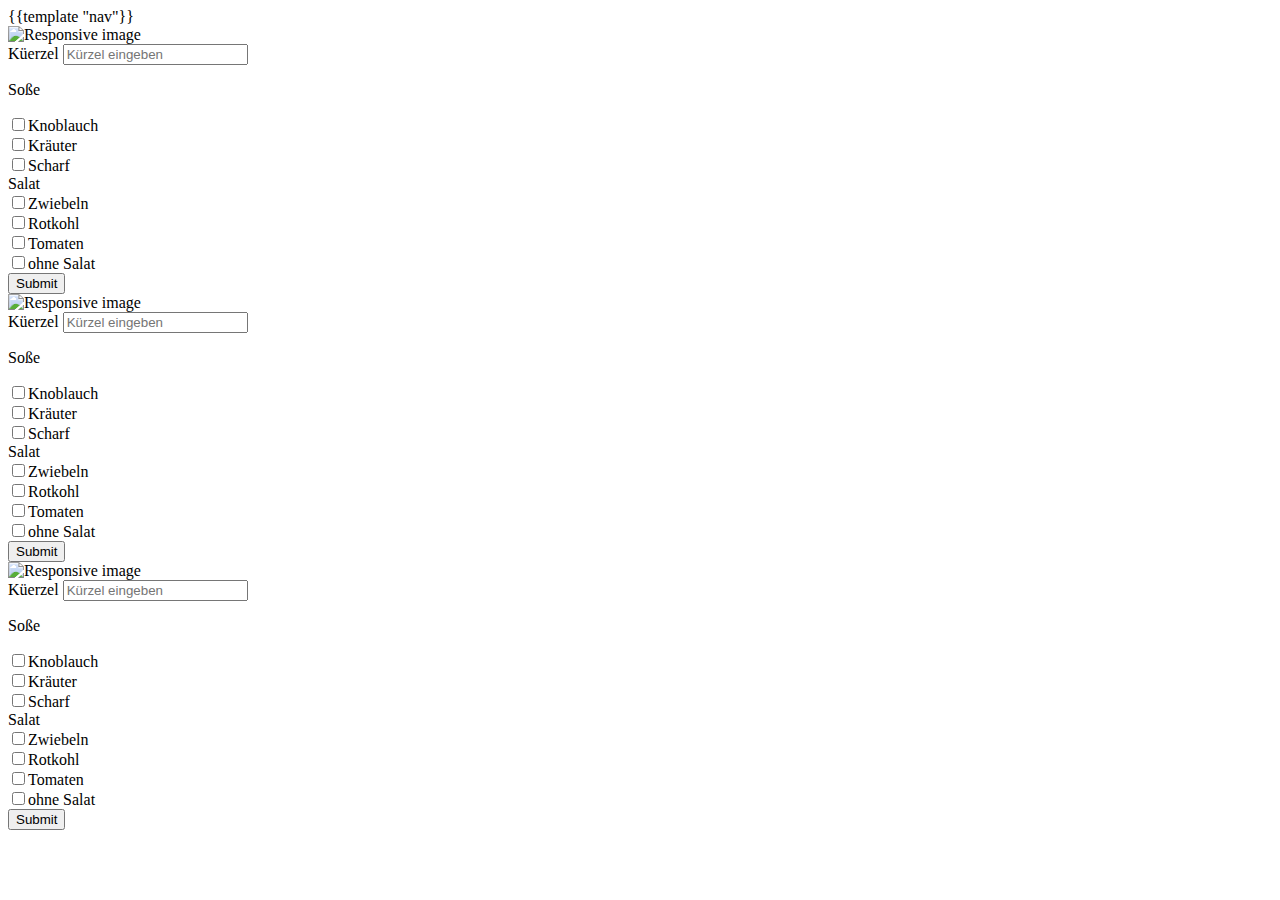
==== template/index.html @ f53cb4c7 "new background color" ====
<!DOCTYPE html>
<html>

<head>
    <title>Doener-Board</title>
    <!-- Required meta tags -->
    <meta charset="utf-8">
    <meta name="viewport" content="width=device-width, initial-scale=1, shrink-to-fit=no">

    <!-- Bootstrap CSS -->
    <link rel="stylesheet" href="https://maxcdn.bootstrapcdn.com/bootstrap/4.0.0-beta.2/css/bootstrap.min.css" integrity="sha384-PsH8R72JQ3SOdhVi3uxftmaW6Vc51MKb0q5P2rRUpPvrszuE4W1povHYgTpBfshb"
        crossorigin="anonymous">
    <link href="css/index.css" rel="stylesheet">
</head>

<body>
    {{template "nav"}}
    <div id="mgtop" class="container-fluid">
        <div class=row>
            <div class="col-sm-12 col-md-12 col-lg-4">
                <img src="images/01.jpg" class="img-fluid" alt="Responsive image" data-toggle="collapse" href="#collapsedoener" aria-expanded="false"
                    aria-controls="collapsedoener">
                <div class="collapse" id="collapsedoener">
                    <form action="/api">
                        <label for="text-input">Küerzel</label>
                        <input type="text" class="form-control" name="kuerzel" placeholder="Kürzel eingeben">
                        <p>Soße</p>
                        <input type="checkbox" name="sosse1" value="Knoblauch">Knoblauch
                        <br>
                        <input type="checkbox" name="sosse2" value="Kraeuter">Kräuter
                        <br>
                        <input type="checkbox" name="sosse3" value="Scharf">Scharf
                        <br>
                        <a>Salat</a>
                        <br>
                        <input type="checkbox" name="salat1" value="Zwiebeln">Zwiebeln
                        <br>
                        <input type="checkbox" name="salat2" value="Rotkohl">Rotkohl
                        <br>
                        <input type="checkbox" name="salat3" value="Tomaten">Tomaten
                        <br>
                        <input type="checkbox" name="salat4" value="Ohne salat">ohne Salat
                        <br>
                        <input type="hidden" name="gericht" value="Doener">
                        <input type="submit" value="Submit">
                    </form>
                </div>
            </div>

            <div class="col-sm-12 col-md-12 col-lg-4">
                <img src="images/doener-box.jpg" class="img-fluid" alt="Responsive image" data-toggle="collapse" href="#collapsebox" aria-expanded="false"
                    aria-controls="collapsebox">
                <div class="collapse" id="collapsebox">
                    <form action="/api">
                        <label for="text-input">Küerzel</label>
                        <input type="text" class="form-control" name="kuerzel" placeholder="Kürzel eingeben">
                        <p>Soße</p>
                        <input type="checkbox" name="sosse1" value="Knoblauch">Knoblauch
                        <br>
                        <input type="checkbox" name="sosse2" value="Kraeuter">Kräuter
                        <br>
                        <input type="checkbox" name="sosse3" value="Scharf">Scharf
                        <br>
                        <a>Salat</a>
                        <br>
                        <input type="checkbox" name="salat1" value="Zwiebeln">Zwiebeln
                        <br>
                        <input type="checkbox" name="salat2" value="Rotkohl">Rotkohl
                        <br>
                        <input type="checkbox" name="salat3" value="Tomaten">Tomaten
                        <br>
                        <input type="checkbox" name="salat4" value="Ohne salat">ohne Salat
                        <br>
                        <input type="hidden" name="gericht" value="Doener Box">
                        <input type="submit" value="Submit">
                    </form>
                </div>
            </div>
            <div class="col-sm-12 col-md-12 col-lg-4">
                <img src="images/tuerkische-pizza.jpg" class="img-fluid" alt="Responsive image" data-toggle="collapse" href="#collapseExample2"
                    aria-expanded="false" aria-controls="collapseExample2">
                <div class="collapse" id="collapseExample2">
                    <form action="/api">
                        <label for="text-input">Küerzel</label>
                        <input type="text" class="form-control" name="kuerzel" placeholder="Kürzel eingeben">
                        <p>Soße</p>
                        <input type="checkbox" name="sosse1" value="Knoblauch">Knoblauch
                        <br>
                        <input type="checkbox" name="sosse2" value="Kraeuter">Kräuter
                        <br>
                        <input type="checkbox" name="sosse3" value="Scharf">Scharf
                        <br>
                        <a>Salat</a>
                        <br>

                        <input type="checkbox" name="salat1" value="Zwiebeln">Zwiebeln
                        <br>
                        <input type="checkbox" name="salat2" value="Rotkohl">Rotkohl
                        <br>
                        <input type="checkbox" name="salat3" value="Tomaten">Tomaten
                        <br>
                        <input type="checkbox" name="salat4" value="Ohne salat">ohne Salat
                        <br>
                        <input type="hidden" name="gericht" value="TuerkischePizza">
                        <input type="submit" value="Submit">
                    </form>
                </div>
            </div>

        </div>
    </div>
    <!-- Optional JavaScript -->
    <!-- jQuery first, then Popper.js, then Bootstrap JS -->
    <script src="https://code.jquery.com/jquery-3.2.1.slim.min.js" integrity="sha384-KJ3o2DKtIkvYIK3UENzmM7KCkRr/rE9/Qpg6aAZGJwFDMVNA/GpGFF93hXpG5KkN"
        crossorigin="anonymous"></script>
    <script src="https://cdnjs.cloudflare.com/ajax/libs/popper.js/1.12.3/umd/popper.min.js" integrity="sha384-vFJXuSJphROIrBnz7yo7oB41mKfc8JzQZiCq4NCceLEaO4IHwicKwpJf9c9IpFgh"
        crossorigin="anonymous"></script>
    <script src="https://maxcdn.bootstrapcdn.com/bootstrap/4.0.0-beta.2/js/bootstrap.min.js" integrity="sha384-alpBpkh1PFOepccYVYDB4do5UnbKysX5WZXm3XxPqe5iKTfUKjNkCk9SaVuEZflJ"
        crossorigin="anonymous"></script>
</body>

</html>
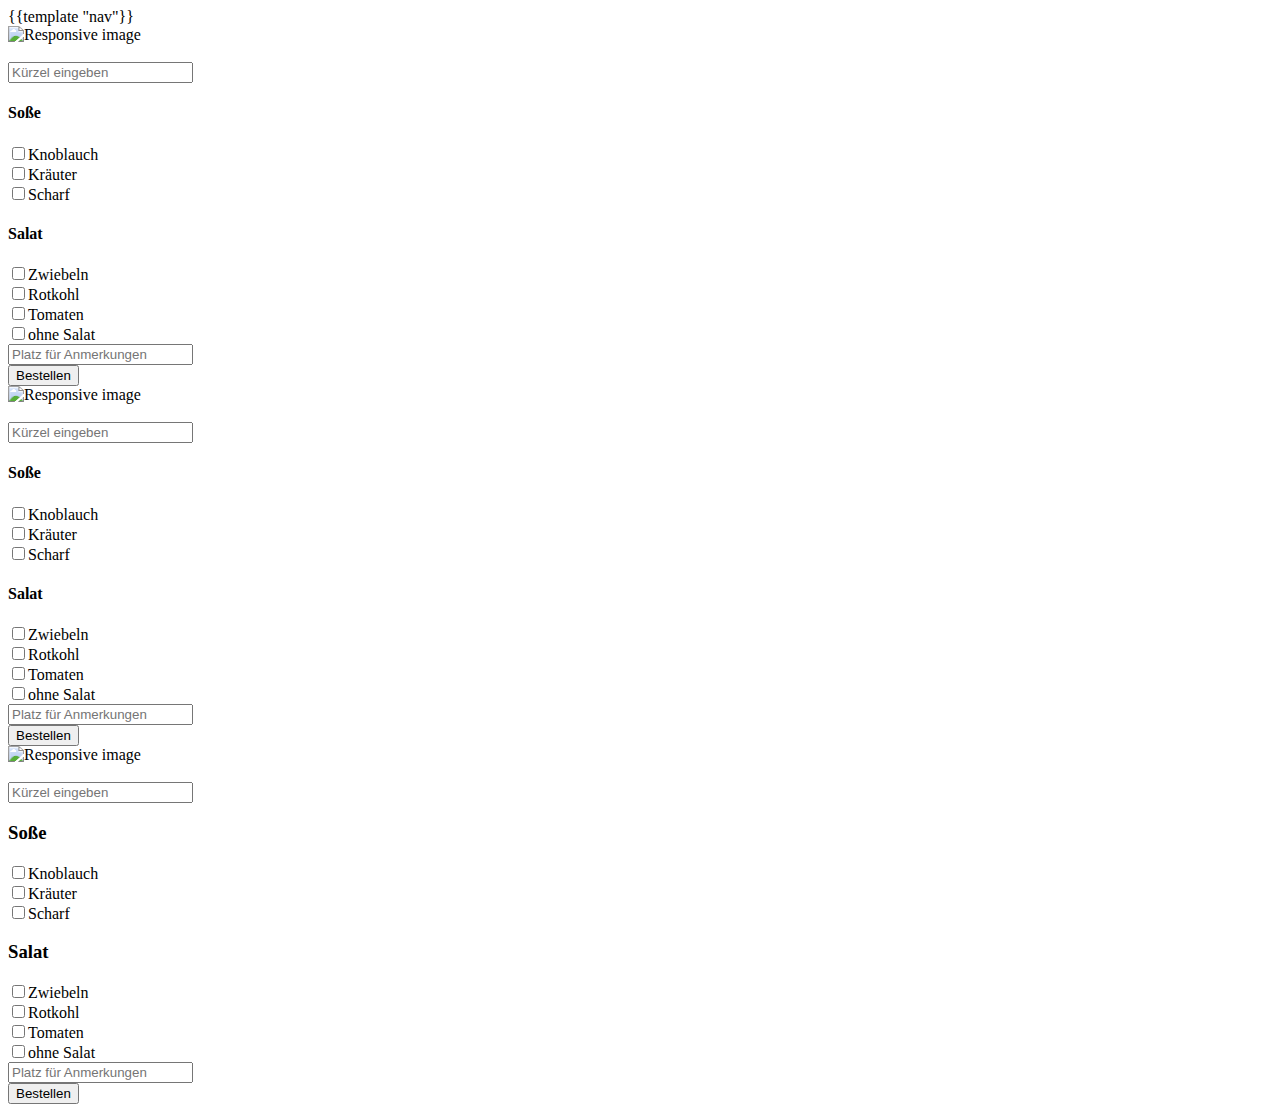
==== commit 7f3049b3: "Notiz Feld" ====
--- a/template/index.html
+++ b/template/index.html
@@ -22,17 +22,17 @@
                     aria-controls="collapsedoener">
                 <div class="collapse" id="collapsedoener">
                     <form action="/api">
-                        <label for="text-input">Küerzel</label>
+                        <br>
                         <input type="text" class="form-control" name="kuerzel" placeholder="Kürzel eingeben">
-                        <p>Soße</p>
+                        <br>
+                        <h4>Soße</h4>
                         <input type="checkbox" name="sosse1" value="Knoblauch">Knoblauch
                         <br>
                         <input type="checkbox" name="sosse2" value="Kraeuter">Kräuter
                         <br>
                         <input type="checkbox" name="sosse3" value="Scharf">Scharf
                         <br>
-                        <a>Salat</a>
-                        <br>
+                        <h4>Salat</h4>
                         <input type="checkbox" name="salat1" value="Zwiebeln">Zwiebeln
                         <br>
                         <input type="checkbox" name="salat2" value="Rotkohl">Rotkohl
@@ -41,8 +41,12 @@
                         <br>
                         <input type="checkbox" name="salat4" value="Ohne salat">ohne Salat
                         <br>
+                        <input type="text" class="form-control" name="anmerkung" placeholder="Platz für Anmerkungen">
                         <input type="hidden" name="gericht" value="Doener">
-                        <input type="submit" value="Submit">
+                        <input type="hidden" name="preis" value="3.50">
+                        <div class="text-center">
+                        <input class="btn btn-primary btn-lg" type="submit" value="Bestellen">
+                        </div>
                     </form>
                 </div>
             </div>
@@ -52,17 +56,17 @@
                     aria-controls="collapsebox">
                 <div class="collapse" id="collapsebox">
                     <form action="/api">
-                        <label for="text-input">Küerzel</label>
+                    <br>
                         <input type="text" class="form-control" name="kuerzel" placeholder="Kürzel eingeben">
-                        <p>Soße</p>
+                        <br>
+                        <h4>Soße</h4>
                         <input type="checkbox" name="sosse1" value="Knoblauch">Knoblauch
                         <br>
                         <input type="checkbox" name="sosse2" value="Kraeuter">Kräuter
                         <br>
                         <input type="checkbox" name="sosse3" value="Scharf">Scharf
                         <br>
-                        <a>Salat</a>
-                        <br>
+                        <h4>Salat</h4>
                         <input type="checkbox" name="salat1" value="Zwiebeln">Zwiebeln
                         <br>
                         <input type="checkbox" name="salat2" value="Rotkohl">Rotkohl
@@ -71,8 +75,12 @@
                         <br>
                         <input type="checkbox" name="salat4" value="Ohne salat">ohne Salat
                         <br>
+                        <input type="text" class="form-control" name="anmerkung" placeholder="Platz für Anmerkungen">
                         <input type="hidden" name="gericht" value="Doener Box">
-                        <input type="submit" value="Submit">
+                        <input type="hidden" name="preis" value="4.50">
+                        <div class="text-center">
+                        <input class="btn btn-primary btn-lg" type="submit" value="Bestellen">
+                        </div>
                     </form>
                 </div>
             </div>
@@ -81,18 +89,17 @@
                     aria-expanded="false" aria-controls="collapseExample2">
                 <div class="collapse" id="collapseExample2">
                     <form action="/api">
-                        <label for="text-input">Küerzel</label>
+                        <br>
                         <input type="text" class="form-control" name="kuerzel" placeholder="Kürzel eingeben">
-                        <p>Soße</p>
+                        <br>
+                        <h3>Soße</h3>
                         <input type="checkbox" name="sosse1" value="Knoblauch">Knoblauch
                         <br>
                         <input type="checkbox" name="sosse2" value="Kraeuter">Kräuter
                         <br>
                         <input type="checkbox" name="sosse3" value="Scharf">Scharf
                         <br>
-                        <a>Salat</a>
-                        <br>
-
+                        <h3>Salat</h3>
                         <input type="checkbox" name="salat1" value="Zwiebeln">Zwiebeln
                         <br>
                         <input type="checkbox" name="salat2" value="Rotkohl">Rotkohl
@@ -101,8 +108,12 @@
                         <br>
                         <input type="checkbox" name="salat4" value="Ohne salat">ohne Salat
                         <br>
-                        <input type="hidden" name="gericht" value="TuerkischePizza">
-                        <input type="submit" value="Submit">
+                        <input type="text" class="form-control" name="anmerkung" placeholder="Platz für Anmerkungen">
+                        <input type="hidden" name="gericht" value="Tuerkische Pizza">
+                        <input type="hidden" name="preis" value="4.50">
+                        <div class="text-center">
+                        <input class="btn btn-primary btn-lg" type="submit" value="Bestellen">
+                        </div>
                     </form>
                 </div>
             </div>
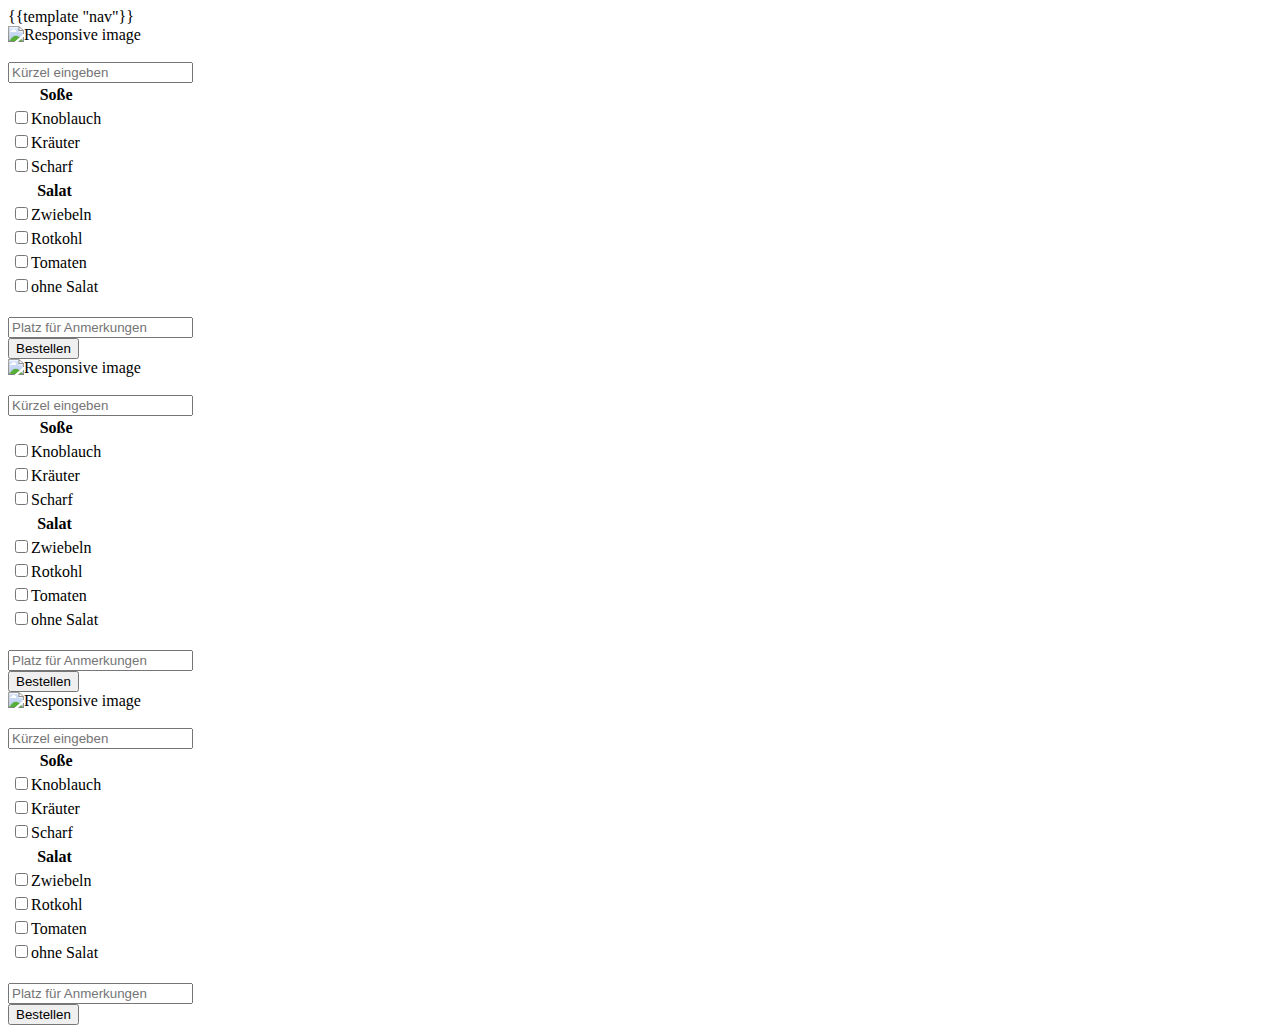
==== commit 78d0791e: "neues Kaufmenu" ====
--- a/template/index.html
+++ b/template/index.html
@@ -21,33 +21,71 @@
                 <img src="images/01.jpg" class="img-fluid" alt="Responsive image" data-toggle="collapse" href="#collapsedoener" aria-expanded="false"
                     aria-controls="collapsedoener">
                 <div class="collapse" id="collapsedoener">
-                    <form action="/api">
-                        <br>
-                        <input type="text" class="form-control" name="kuerzel" placeholder="Kürzel eingeben">
-                        <br>
-                        <h4>Soße</h4>
-                        <input type="checkbox" name="sosse1" value="Knoblauch">Knoblauch
-                        <br>
-                        <input type="checkbox" name="sosse2" value="Kraeuter">Kräuter
-                        <br>
-                        <input type="checkbox" name="sosse3" value="Scharf">Scharf
-                        <br>
-                        <h4>Salat</h4>
-                        <input type="checkbox" name="salat1" value="Zwiebeln">Zwiebeln
-                        <br>
-                        <input type="checkbox" name="salat2" value="Rotkohl">Rotkohl
-                        <br>
-                        <input type="checkbox" name="salat3" value="Tomaten">Tomaten
-                        <br>
-                        <input type="checkbox" name="salat4" value="Ohne salat">ohne Salat
-                        <br>
-                        <input type="text" class="form-control" name="anmerkung" placeholder="Platz für Anmerkungen">
-                        <input type="hidden" name="gericht" value="Doener">
-                        <input type="hidden" name="preis" value="3.50">
-                        <div class="text-center">
-                        <input class="btn btn-primary btn-lg" type="submit" value="Bestellen">
+                    <div id="divc">
+                        <div id="pdl">
+                            <form action="/api">
+                                <br>
+                                <input type="text" class="form-control" name="kuerzel" placeholder="Kürzel eingeben">
+                                <br>
+                                <div class="row">
+                                    <div id="nomg" class="col-sm-6">
+                                        <table class="table">
+                                            <thead>
+                                                <tr>
+                                                    <th>Soße</th>
+                                                </tr>
+                                            </thead>
+                                            <tr>
+                                                <td>
+                                                    <input type="checkbox" name="sosse1" value="Knoblauch">Knoblauch</td>
+                                            </tr>
+                                            <tr>
+                                                <td>
+                                                    <input type="checkbox" name="sosse2" value="Kraeuter">Kräuter</td>
+                                            </tr>
+                                            <tr>
+                                                <td>
+                                                    <input type="checkbox" name="sosse3" value="Scharf">Scharf</td>
+                                            </tr>
+                                        </table>
+                                    </div>
+                                    <div id="nomg" class="col-sm-6">
+                                        <table class="table">
+                                            <thead>
+                                                <tr>
+                                                    <th>Salat</th>
+                                                </tr>
+                                            </thead>
+                                            <tr>
+                                                <td>
+                                                    <input type="checkbox" name="salat1" value="Zwiebeln">Zwiebeln</td>
+                                            </tr>
+                                            <tr>
+                                                <td>
+                                                    <input type="checkbox" name="salat2" value="Rotkohl">Rotkohl</td>
+                                            </tr>
+                                            <tr>
+                                                <td>
+                                                    <input type="checkbox" name="salat3" value="Tomaten">Tomaten</td>
+                                            </tr>
+                                            <tr>
+                                                <td>
+                                                    <input type="checkbox" name="salat4" value="Ohne salat">ohne Salat</td>
+
+                                            </tr>
+                                        </table>
+                                    </div>
+                                </div>
+                                <br>
+                                <input type="text" class="form-control" name="anmerkung" placeholder="Platz für Anmerkungen">
+                                <input type="hidden" name="gericht" value="Doener">
+                                <input type="hidden" name="preis" value="3.50">
+                                <div class="text-center">
+                                    <input class="btn btn-primary btn-lg" type="submit" value="Bestellen">
+                                </div>
+                            </form>
                         </div>
-                    </form>
+                    </div>
                 </div>
             </div>
 
@@ -55,66 +93,142 @@
                 <img src="images/doener-box.jpg" class="img-fluid" alt="Responsive image" data-toggle="collapse" href="#collapsebox" aria-expanded="false"
                     aria-controls="collapsebox">
                 <div class="collapse" id="collapsebox">
-                    <form action="/api">
-                    <br>
-                        <input type="text" class="form-control" name="kuerzel" placeholder="Kürzel eingeben">
-                        <br>
-                        <h4>Soße</h4>
-                        <input type="checkbox" name="sosse1" value="Knoblauch">Knoblauch
-                        <br>
-                        <input type="checkbox" name="sosse2" value="Kraeuter">Kräuter
-                        <br>
-                        <input type="checkbox" name="sosse3" value="Scharf">Scharf
-                        <br>
-                        <h4>Salat</h4>
-                        <input type="checkbox" name="salat1" value="Zwiebeln">Zwiebeln
-                        <br>
-                        <input type="checkbox" name="salat2" value="Rotkohl">Rotkohl
-                        <br>
-                        <input type="checkbox" name="salat3" value="Tomaten">Tomaten
-                        <br>
-                        <input type="checkbox" name="salat4" value="Ohne salat">ohne Salat
-                        <br>
-                        <input type="text" class="form-control" name="anmerkung" placeholder="Platz für Anmerkungen">
-                        <input type="hidden" name="gericht" value="Doener Box">
-                        <input type="hidden" name="preis" value="4.50">
-                        <div class="text-center">
-                        <input class="btn btn-primary btn-lg" type="submit" value="Bestellen">
+                    <div id="divc">
+                        <div id="pdl">
+                            <form action="/api">
+                                <br>
+                                <input type="text" class="form-control" name="kuerzel" placeholder="Kürzel eingeben">
+                                <br>
+                                <div class="row">
+                                    <div id="nomg" class="col-sm-6">
+                                        <table class="table">
+                                            <thead>
+                                                <tr>
+                                                    <th>Soße</th>
+                                                </tr>
+                                            </thead>
+                                            <tr>
+                                                <td>
+                                                    <input type="checkbox" name="sosse1" value="Knoblauch">Knoblauch</td>
+                                            </tr>
+                                            <tr>
+                                                <td>
+                                                    <input type="checkbox" name="sosse2" value="Kraeuter">Kräuter</td>
+                                            </tr>
+                                            <tr>
+                                                <td>
+                                                    <input type="checkbox" name="sosse3" value="Scharf">Scharf</td>
+                                            </tr>
+                                        </table>
+                                    </div>
+                                    <div id="nomg" class="col-sm-6">
+                                        <table class="table">
+                                            <thead>
+                                                <tr>
+                                                    <th>Salat</th>
+                                                </tr>
+                                            </thead>
+                                            <tr>
+                                                <td>
+                                                    <input type="checkbox" name="salat1" value="Zwiebeln">Zwiebeln</td>
+                                            </tr>
+                                            <tr>
+                                                <td>
+                                                    <input type="checkbox" name="salat2" value="Rotkohl">Rotkohl</td>
+                                            </tr>
+                                            <tr>
+                                                <td>
+                                                    <input type="checkbox" name="salat3" value="Tomaten">Tomaten</td>
+                                            </tr>
+                                            <tr>
+                                                <td>
+                                                    <input type="checkbox" name="salat4" value="Ohne salat">ohne Salat</td>
+
+                                            </tr>
+                                        </table>
+                                    </div>
+                                </div>
+                                <br>
+                                <input type="text" class="form-control" name="anmerkung" placeholder="Platz für Anmerkungen">
+                                <input type="hidden" name="gericht" value="Doener Box">
+                                <input type="hidden" name="preis" value="4.50">
+                                <div class="text-center">
+                                    <input class="btn btn-primary btn-lg" type="submit" value="Bestellen">
+                                </div>
+                            </form>
                         </div>
-                    </form>
+                    </div>
                 </div>
             </div>
             <div class="col-sm-12 col-md-12 col-lg-4">
                 <img src="images/tuerkische-pizza.jpg" class="img-fluid" alt="Responsive image" data-toggle="collapse" href="#collapseExample2"
                     aria-expanded="false" aria-controls="collapseExample2">
                 <div class="collapse" id="collapseExample2">
-                    <form action="/api">
-                        <br>
-                        <input type="text" class="form-control" name="kuerzel" placeholder="Kürzel eingeben">
-                        <br>
-                        <h3>Soße</h3>
-                        <input type="checkbox" name="sosse1" value="Knoblauch">Knoblauch
-                        <br>
-                        <input type="checkbox" name="sosse2" value="Kraeuter">Kräuter
-                        <br>
-                        <input type="checkbox" name="sosse3" value="Scharf">Scharf
-                        <br>
-                        <h3>Salat</h3>
-                        <input type="checkbox" name="salat1" value="Zwiebeln">Zwiebeln
-                        <br>
-                        <input type="checkbox" name="salat2" value="Rotkohl">Rotkohl
-                        <br>
-                        <input type="checkbox" name="salat3" value="Tomaten">Tomaten
-                        <br>
-                        <input type="checkbox" name="salat4" value="Ohne salat">ohne Salat
-                        <br>
-                        <input type="text" class="form-control" name="anmerkung" placeholder="Platz für Anmerkungen">
-                        <input type="hidden" name="gericht" value="Tuerkische Pizza">
-                        <input type="hidden" name="preis" value="4.50">
-                        <div class="text-center">
-                        <input class="btn btn-primary btn-lg" type="submit" value="Bestellen">
+                    <div id="divc">
+                        <div id="pdl">
+                            <form action="/api">
+                                <br>
+                                <input type="text" class="form-control" name="kuerzel" placeholder="Kürzel eingeben">
+                                <br>
+                                <div class="row">
+                                    <div id="nomg" class="col-sm-6">
+                                        <table class="table">
+                                            <thead>
+                                                <tr>
+                                                    <th>Soße</th>
+                                                </tr>
+                                            </thead>
+                                            <tr>
+                                                <td>
+                                                    <input type="checkbox" name="sosse1" value="Knoblauch">Knoblauch</td>
+                                            </tr>
+                                            <tr>
+                                                <td>
+                                                    <input type="checkbox" name="sosse2" value="Kraeuter">Kräuter</td>
+                                            </tr>
+                                            <tr>
+                                                <td>
+                                                    <input type="checkbox" name="sosse3" value="Scharf">Scharf</td>
+                                            </tr>
+                                        </table>
+                                    </div>
+                                    <div id="nomg" class="col-sm-6">
+                                        <table class="table">
+                                            <thead>
+                                                <tr>
+                                                    <th>Salat</th>
+                                                </tr>
+                                            </thead>
+                                            <tr>
+                                                <td>
+                                                    <input type="checkbox" name="salat1" value="Zwiebeln">Zwiebeln</td>
+                                            </tr>
+                                            <tr>
+                                                <td>
+                                                    <input type="checkbox" name="salat2" value="Rotkohl">Rotkohl</td>
+                                            </tr>
+                                            <tr>
+                                                <td>
+                                                    <input type="checkbox" name="salat3" value="Tomaten">Tomaten</td>
+                                            </tr>
+                                            <tr>
+                                                <td>
+                                                    <input type="checkbox" name="salat4" value="Ohne salat">ohne Salat</td>
+
+                                            </tr>
+                                        </table>
+                                    </div>
+                                </div>
+                                <br>
+                                <input type="text" class="form-control" name="anmerkung" placeholder="Platz für Anmerkungen">
+                                <input type="hidden" name="gericht" value="Tuerkische Pizza">
+                                <input type="hidden" name="preis" value="4.50">
+                                <div class="text-center">
+                                    <input class="btn btn-primary btn-lg" type="submit" value="Bestellen">
+                                </div>
+                            </form>
                         </div>
-                    </form>
+                    </div>
                 </div>
             </div>
 
